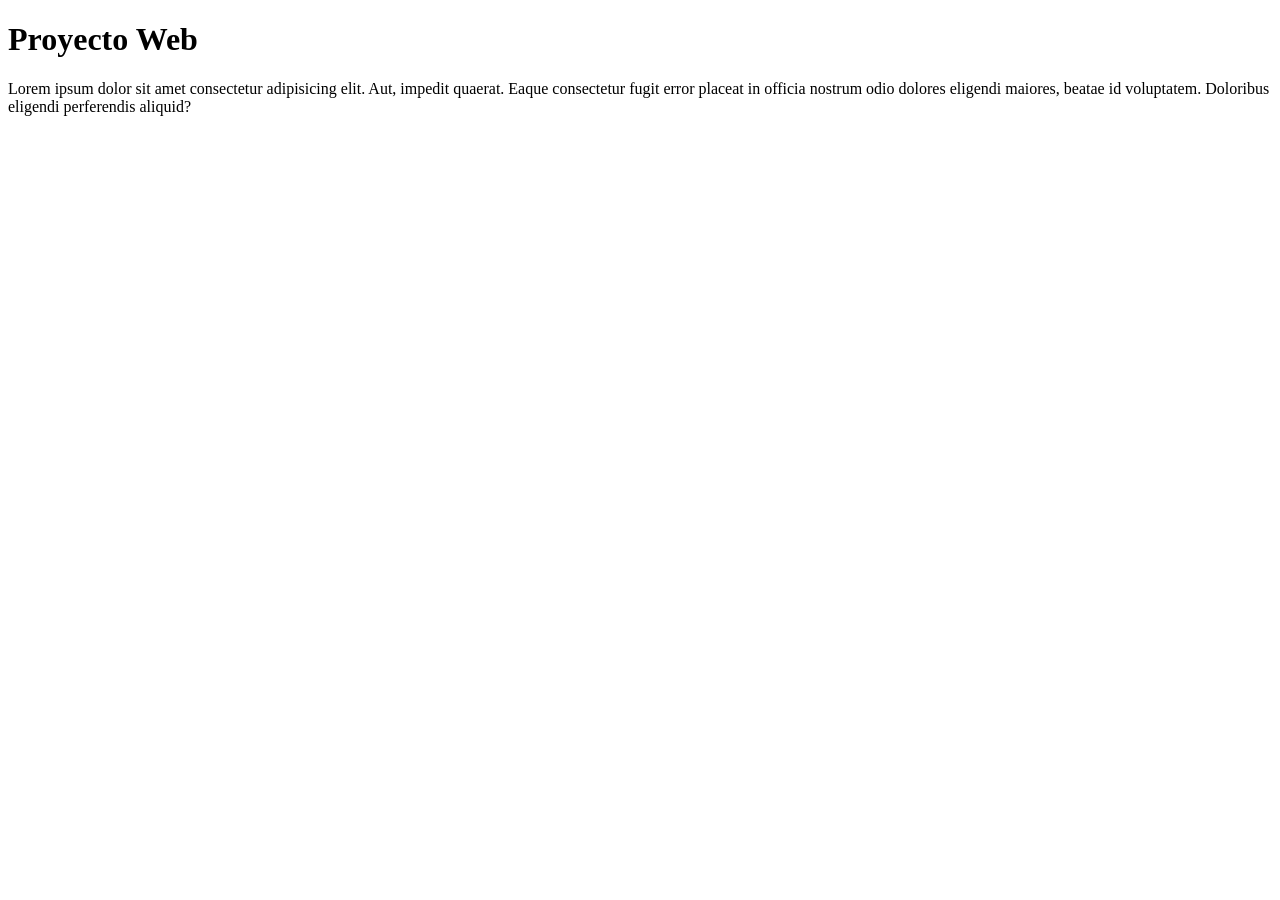
==== src/index.html @ bb180d9d "Primer commit" ====
<!DOCTYPE html>
<html lang="en">
<head>
    <meta charset="UTF-8">
    <meta name="viewport" content="width=device-width, initial-scale=1.0">
    <title>Proyecto Web</title>
</head>
<body>
    <div>
        <h1>Proyecto Web</h1>
        <p>Lorem ipsum dolor sit amet consectetur adipisicing elit. Aut, impedit quaerat. Eaque consectetur fugit error placeat in officia nostrum odio dolores eligendi maiores, beatae id voluptatem. Doloribus eligendi perferendis aliquid?</p>

    </div>
    
</body>
</html>
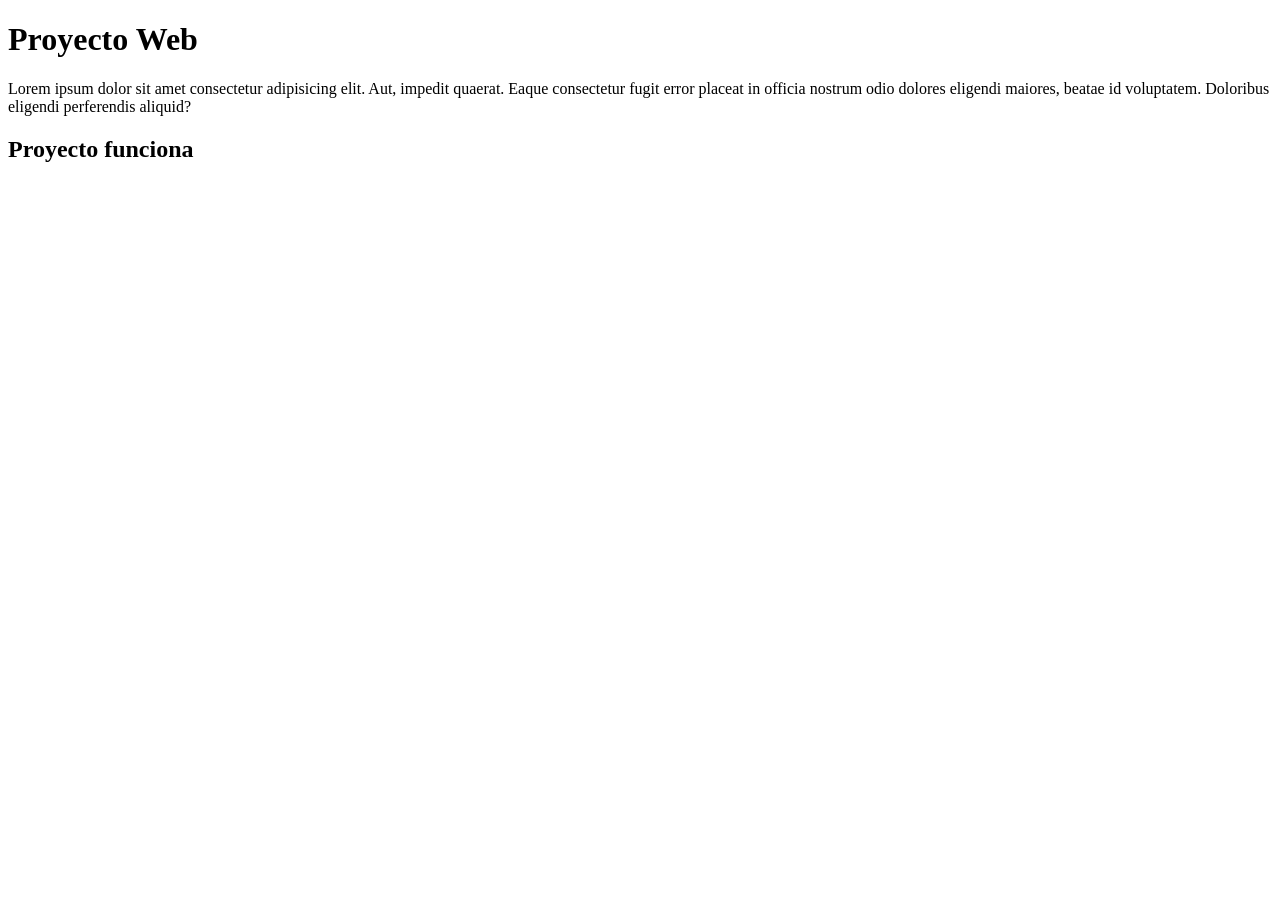
==== commit 4fa2ffaa: "Descripción de los cambios2" ====
--- a/src/index.html
+++ b/src/index.html
@@ -9,6 +9,7 @@
     <div>
         <h1>Proyecto Web</h1>
         <p>Lorem ipsum dolor sit amet consectetur adipisicing elit. Aut, impedit quaerat. Eaque consectetur fugit error placeat in officia nostrum odio dolores eligendi maiores, beatae id voluptatem. Doloribus eligendi perferendis aliquid?</p>
+        <h2>Proyecto funciona</h2>
 
     </div>
     
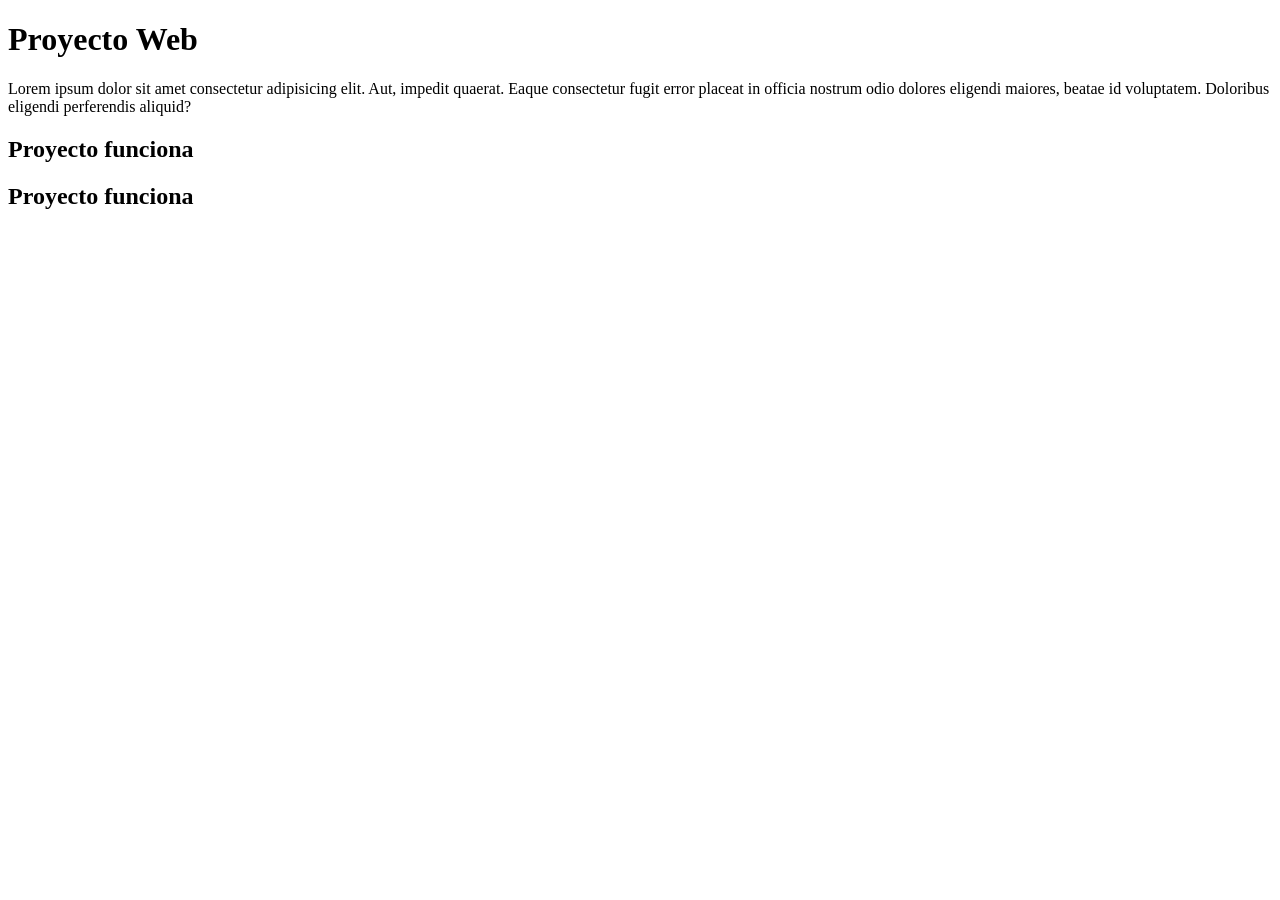
==== commit 01c4fd25: "Mi primer commit" ====
--- a/src/index.html
+++ b/src/index.html
@@ -10,7 +10,8 @@
         <h1>Proyecto Web</h1>
         <p>Lorem ipsum dolor sit amet consectetur adipisicing elit. Aut, impedit quaerat. Eaque consectetur fugit error placeat in officia nostrum odio dolores eligendi maiores, beatae id voluptatem. Doloribus eligendi perferendis aliquid?</p>
         <h2>Proyecto funciona</h2>
-
+        <h2>Proyecto funciona</h2>
+        
     </div>
     
 </body>
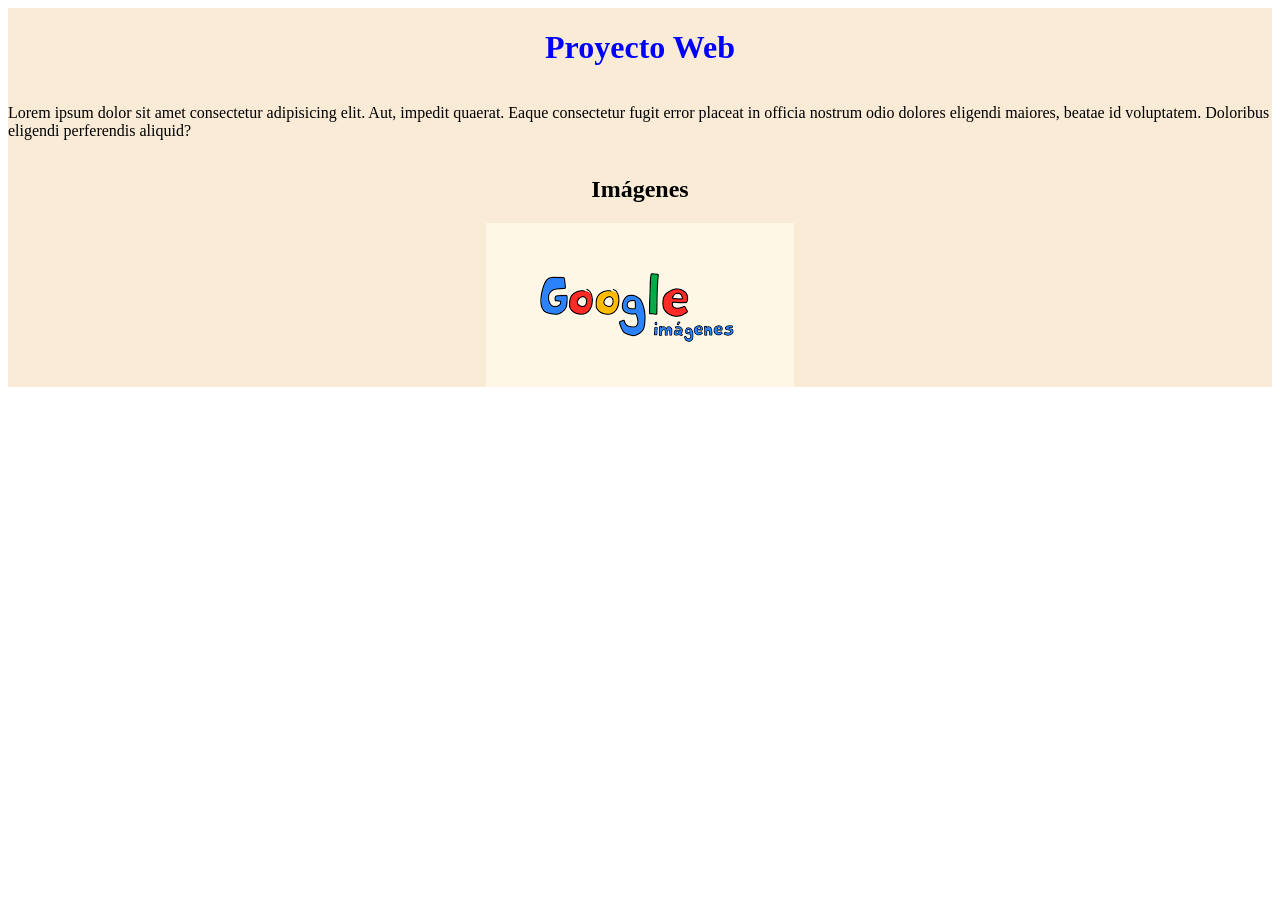
==== commit 76f71889: "Descripción de los cambios realizados" ====
--- a/src/index.html
+++ b/src/index.html
@@ -3,14 +3,15 @@
 <head>
     <meta charset="UTF-8">
     <meta name="viewport" content="width=device-width, initial-scale=1.0">
-    <title>Proyecto Web</title>
+    <title class="titulo">Proyecto Web</title>
+    <link rel="stylesheet" href="./assets/styles.css">
 </head>
 <body>
-    <div>
-        <h1>Proyecto Web</h1>
+    <div class="container">
+        <h1 class="titulo">Proyecto Web</h1>
         <p>Lorem ipsum dolor sit amet consectetur adipisicing elit. Aut, impedit quaerat. Eaque consectetur fugit error placeat in officia nostrum odio dolores eligendi maiores, beatae id voluptatem. Doloribus eligendi perferendis aliquid?</p>
-        <h2>Proyecto funciona</h2>
-        <h2>Proyecto funciona</h2>
+        <h2>Imágenes</h2>
+        <img src="./assets/images.png" alt="">
         
     </div>
     
--- a/src/assets/styles.css
+++ b/src/assets/styles.css
@@ -0,0 +1,11 @@
+.titulo {
+    color: blue;
+}
+
+.container {
+    background-color: antiquewhite;
+    display: flex;
+    flex-direction: column;
+    align-items: center;
+    justify-content: center;
+}
